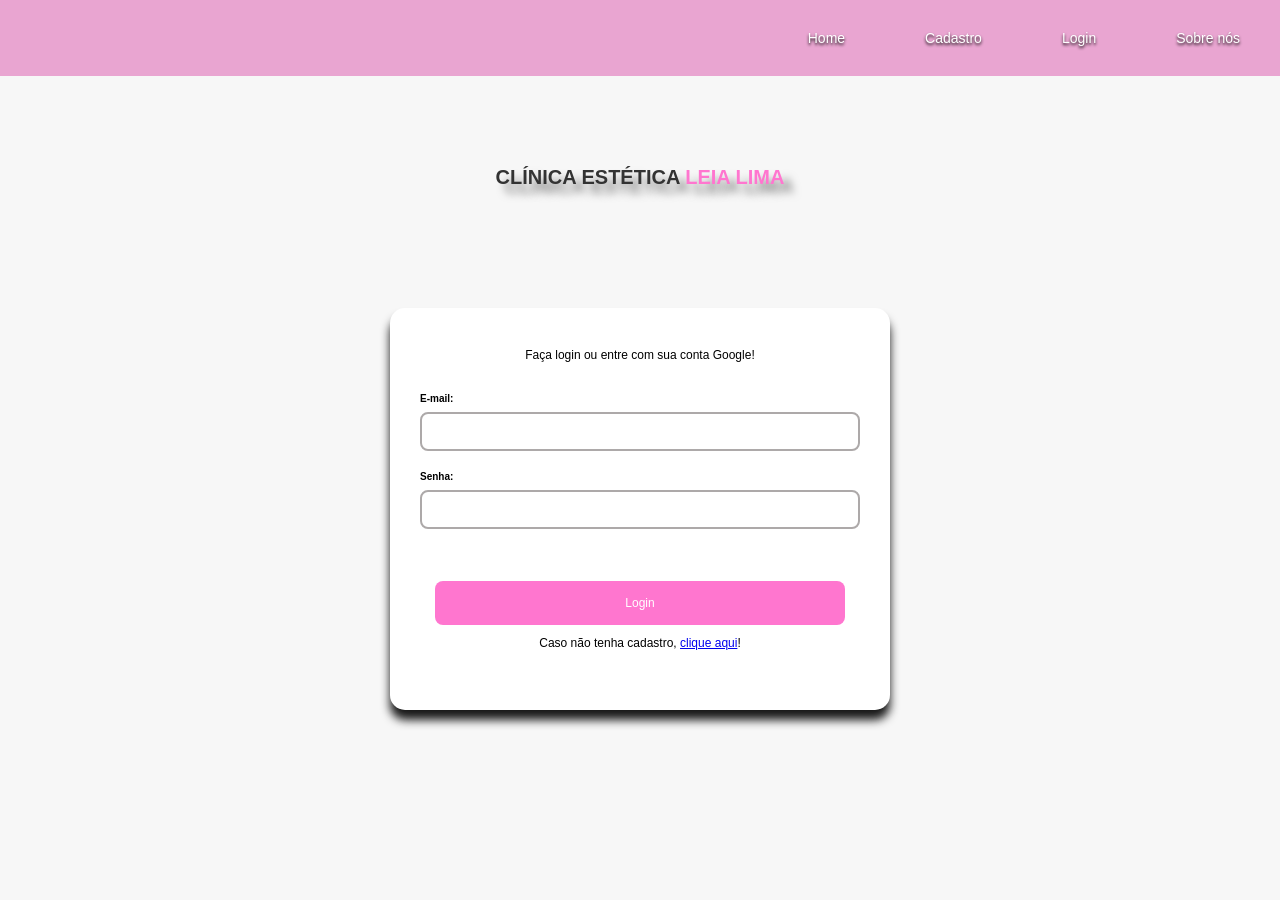
==== login.html @ e06ccfe5 "Add files via upload" ====
<!DOCTYPE html>
<html lang="pt-BR">
  <head>
    <meta charset="UTF-8" />
    <meta name="viewport" content="width=device-width, initial-scale=1.0" />
    <link rel="stylesheet" href="./css/login.css" />
    <script src="https://accounts.google.com/gsi/client" async></script>
    <script src="https://www.google.com/recaptcha/api.js" async defer></script>
    <title>Login</title>
  </head>
  <body>
    <div class="navbar show-menu">
      <div class="header-inner-content">
        <nav>
          <ul>
            <li><a href="index.html">Home</a></li>
            <li><a href="cadastro.html">Cadastro</a></li>
            <li><a href="login.html">Login</a></li>
            <li><a href="sobrenos.html">Sobre nós</a></li>
          </ul>
        </nav>
        <div class="nav-icon-container">
          <img src="./img/menu.png" class="menu-button" />
        </div>
      </div>
    </div>
    <main>
      <h1 class="logo">CLÍNICA ESTÉTICA <span>LEIA LIMA</span></h1>
      <section class="login-section">
        <div class="login">
          <form action="login.php" method="post">
            <p>Faça login ou entre com sua conta Google!</p>
            <br />
            <label for="loginEmail">E-mail:</label>
            <input type="email" id="loginEmail" name="loginEmail" required />
            <br />
            <label for="loginSenha">Senha:</label>
            <input type="password" id="loginSenha" name="loginSenha" required />
            <br />
            <br />
            <div class="container">
              <div id="buttonDiv"></div>
            </div>
            <br />
            <div
              class="g-recaptcha"
              data-sitekey="6Lc4CvspAAAAAAeeW9v0iqA_44e9f6oErjrT_PIs"
            ></div>
            <input type="submit" value="Login" name="login" />
          </form>
          <br />
          <p>
            Caso não tenha cadastro, <a href="cadastro.html">clique aqui</a>!
          </p>
        </div>
      </section>
    </main>

    <script src="./js/login.js"></script>
    <script src="./js/menu-button.js"></script>
  </body>
</html>
---- css/login.css ----
:root {
  --primary-color: #ff76cf;
  --primary-hover-color: #ff4ebc;
  --background-color: #f7f7f7;
  --text-color: #333;
  --navbar-bg-color: #c76fb79b;
  --link-hover-color: #cd00a0;
  --link-underline-color: #ff0cebdb;
}

* {
  margin: 0;
  padding: 0;
  box-sizing: border-box;
}

body {
  font-family: "Segoe UI", Tahoma, Geneva, Verdana, sans-serif;
  background-color: var(--background-color);
  color: var(--text-color);
  display: flex;
  flex-direction: column;
  min-height: 100vh;
  margin: 0;
}
html {
  font-size: 62.5%;
  scroll-behavior: smooth;
  scroll-padding-top: 5rem;
  overflow-x: hidden;
}

html::-webkit-scrollbar {
  width: 1rem;
}

html::-webkit-scrollbar-track {
  background: #ffffff;
}

html::-webkit-scrollbar-thumb {
  background: #ff76cf;
}

.header-inner-content {
  max-width: 1300px;
  margin-left: auto;
  margin-right: auto;
}

.navbar {
  background-color: #e9a5d1;
  padding: 1rem;
  position: relative;
  padding: 30px 0;
  width: 100%;
  top: 0;
  z-index: 99;
}

.navbar > div {
  display: flex;
  align-items: center;
  justify-content: flex-end;

  position: relative;
}

nav ul {
  list-style: none;
  display: flex;
  justify-content: center;
  align-items: center;
}

nav ul li {
  display: inline;
  margin: 0 10px;
}

nav ul li a {
  color: #fff;
  text-decoration: none;
  font-family: "Trebuchet MS", "Lucida Sans Unicode", "Lucida Grande",
    "Lucida Sans", Arial, sans-serif;
  font-size: 140%;
  padding: 30px;
  text-shadow: 0 2px 3px rgba(0, 0, 0, 0.95);
  transition: color 0.3s ease, background-color 0.3s ease;
}

.navbar ul li a:hover {
  color: var #cd00a0;
}

.navbar ul li {
  position: relative;
}

.navbar ul li a::after {
  content: "";
  display: block;
  width: 0;
  height: 2px;
  background: var(--link-underline-color);
  transition: width 0.3s;
  position: absolute;
  bottom: -30px;
  left: 0;
}

.navbar ul li a:hover::after {
  width: 100%;
}

.nav-icon-container {
  display: flex;
  align-items: center;
}

.nav-icon-container img {
  width: 30px;
  cursor: pointer;
}

.nav-icon-container img:first-child {
  margin-right: 1rem;
}

.menu-button {
  display: none;
}

.logo {
  font-size: 2em;

  color: var(--text-color);

  text-align: center;

  text-shadow: 9px 9px 9px rgba(0, 0, 0, 0.5);
  font-weight: bold;

  margin-top: 30px;
}

.logo span {
  color: var(--primary-color);
  text-shadow: 9px 9px 9px rgba(0, 0, 0, 0.5);

  font-weight: bold;
}

.main-container {
  display: flex;
  flex-direction: column;
  flex: 1;
}

main {
  flex: 1;

  padding: 60px;
}

.login-section {
  display: flex;
  flex-direction: column;

  justify-content: center;
  align-items: center;
  height: 60vh;

  padding-top: 100px;
}

.login {
  background-color: #fff;
  padding: 40px 30px;
  box-shadow: 0 10px 10px rgba(0, 0, 0, 0.9);
  border-radius: 15px;
  max-width: 500px;
  width: 100%;
  text-align: center;
}

.login p {
  margin-bottom: 20px;
  font-size: 1.2em;
  color: #000000;
}

.login label {
  display: block;
  margin-bottom: 8px;
  font-weight: bold;
  color: #000000;
  text-align: left;
}

.login input[type="email"],
.login input[type="password"] {
  width: 100%;
  padding: 12px 20px;
  margin-bottom: 20px;
  border: 2px solid #ada9a9;
  border-radius: 8px;
  font-size: 1em;
  transition: border-color 0.3s;
}

.login input[type="email"]:focus,
.login input[type="password"]:focus {
  border-color: #cd00a0;
  outline: none;
}

.login input[type="submit"] {
  background-color: var(--primary-color);
  color: #fff;
  border: none;
  padding: 15px 190px;
  border-radius: 8px;
  cursor: pointer;
  font-size: 1.2em;
  transition: background-color 0.3s, transform 0.3s;
}

.login input[type="submit"]:hover {
  background-color: #cd00a0;
  transform: translateY(-2px);
}

.g-recaptcha {
  margin: 10px 50px;
}

/* Ajuste da logo para responsividade */
@media (max-width: 768px) {
  .login {
      padding: 30px 20px;
      /* Reduz o padding em telas menores */
  }

  .login input[type="submit"] {
      padding: 15px 100px;
      /* Ajusta o padding do botão em telas menores */
  }
  
  .navbar {
      position: fixed;
  }

  /* Exibição do botão do menu em telas menores */
  .menu-button {
      display: block;
  }

  /* Estilos para o menu de navegação em telas menores */
  nav {
      position: fixed;
      background-color: #2c2c2c;
      width: 100%;
      top: 47px;
      display: none;
      font-size: 12px;
  }

  .navbar ul li a::after{
      display: none;
  }

  /* Exibição do menu de navegação quando ativado */
  .show-menu nav {
      display: block;
      background-color: #dfa4d0;
      margin-top: 40px;
  }

  /* Ajustes para a lista de navegação */
  nav ul {
      flex-direction: column;
  }

  /* Ajustes para os itens da lista de navegação */
  nav ul li {
      text-align: center;
      padding: 1.8rem;
  }

  .g-recaptcha {
    margin: 10px 50px;
  }
}

/* Ajuste da logo para responsividade */
@media (max-width: 530px) {
  .g-recaptcha {
    margin: 10px 10px;
  }
}

@media (max-width: 400px) {
  .g-recaptcha {
    margin: 10px -40px;
  }

  .login input[type="submit"] {
    padding: 15px 70px;
    /* Ajusta o padding do botão em telas menores */
}
}
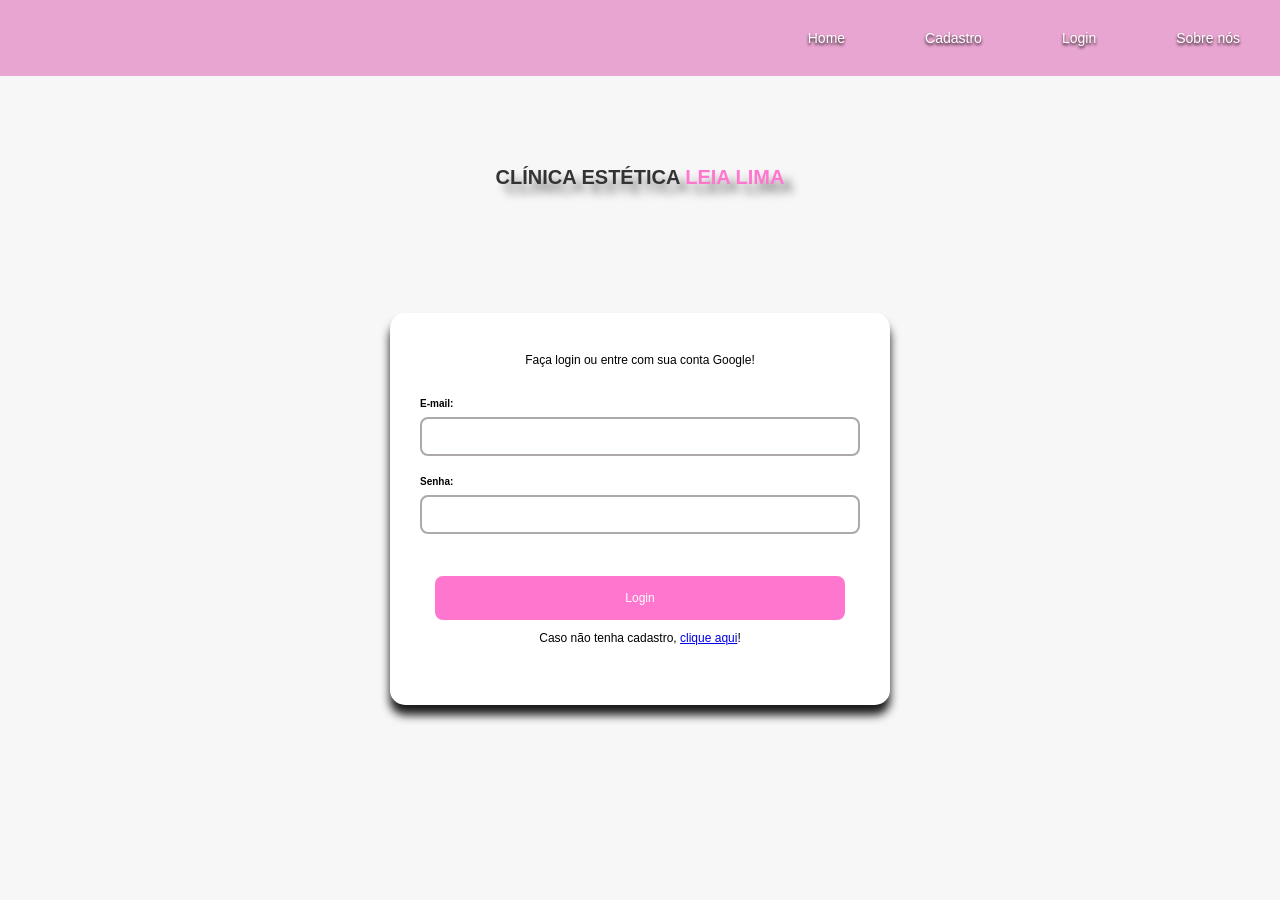
==== commit 1ca96cfa: "Update login.html" ====
--- a/login.html
+++ b/login.html
@@ -6,6 +6,22 @@
     <link rel="stylesheet" href="./css/login.css" />
     <script src="https://accounts.google.com/gsi/client" async></script>
     <script src="https://www.google.com/recaptcha/api.js" async defer></script>
+        <script>
+        function onSubmit(token) {
+            document.getElementById("contact-form").submit();
+        }
+
+        document.addEventListener('DOMContentLoaded', function() {
+            grecaptcha.ready(function() {
+                // Este código executa o reCAPTCHA e obtém um token
+                grecaptcha.execute('6LcAH_wpAAAAAGv4O8UbRK8gXNxdULBBOuutfb4f', {action: 'submit'}).then(function(token) {
+                    // Adiciona o token ao formulário
+                    var recaptchaResponse = document.getElementById('recaptchaResponse');
+                    recaptchaResponse.value = token;
+                });
+            });
+        });
+    </script>
     <title>Login</title>
   </head>
   <body>
@@ -42,10 +58,7 @@
               <div id="buttonDiv"></div>
             </div>
             <br />
-            <div
-              class="g-recaptcha"
-              data-sitekey="6Lc4CvspAAAAAAeeW9v0iqA_44e9f6oErjrT_PIs"
-            ></div>
+            <input type="hidden" name="recaptcha_response" id="recaptchaResponse">
             <input type="submit" value="Login" name="login" />
           </form>
           <br />
